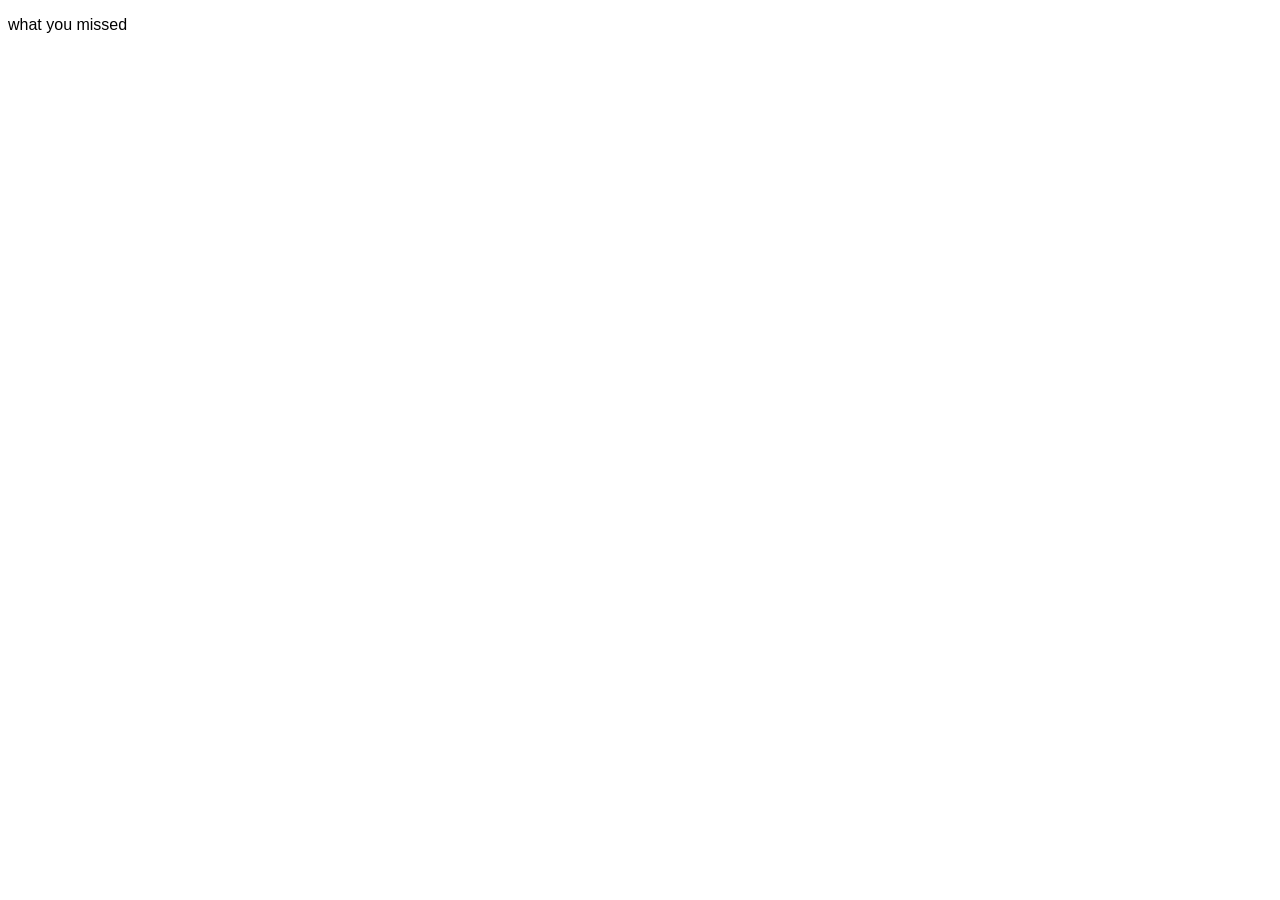
==== update.html @ d0aa05a1 "creating a landing pages and other files" ====
<!DOCTYPE html>
<html lang="en">
<head>
    <meta charset="UTF-8">
    <meta name="viewport" content="width=device-width, initial-scale=1.0">
    <title>Document</title>
    <link rel="stylesheet" href="style.css">
</head>
<body>
  <p>what you missed</p>  
</body>
</html>
---- style.css ----
*{
    font-family: Verdana, Geneva, Tahoma, sans-serif;
    /*background-color: #ffffff;*/
}

.header_section{
    background-color: #d88ed7;
    display: flex;
    justify-content: space-between;
    align-items: center;
    padding: 20px 32px;

}
.navigation_list{
    display:flex;
    list-style: none;
    gap: 24px;
    
}
 nav ul li a{
    text-decoration: none;
}

button{
    background-color:  #d88ed7;
    padding: 16px;
    border-radius: 8px;
}

button a{
    text-decoration: none;
}

.available_cars{
    display: flex;
    gap: 24px;
    margin: 16px;

}

img{
    width: 240px;
    height: 100px
}
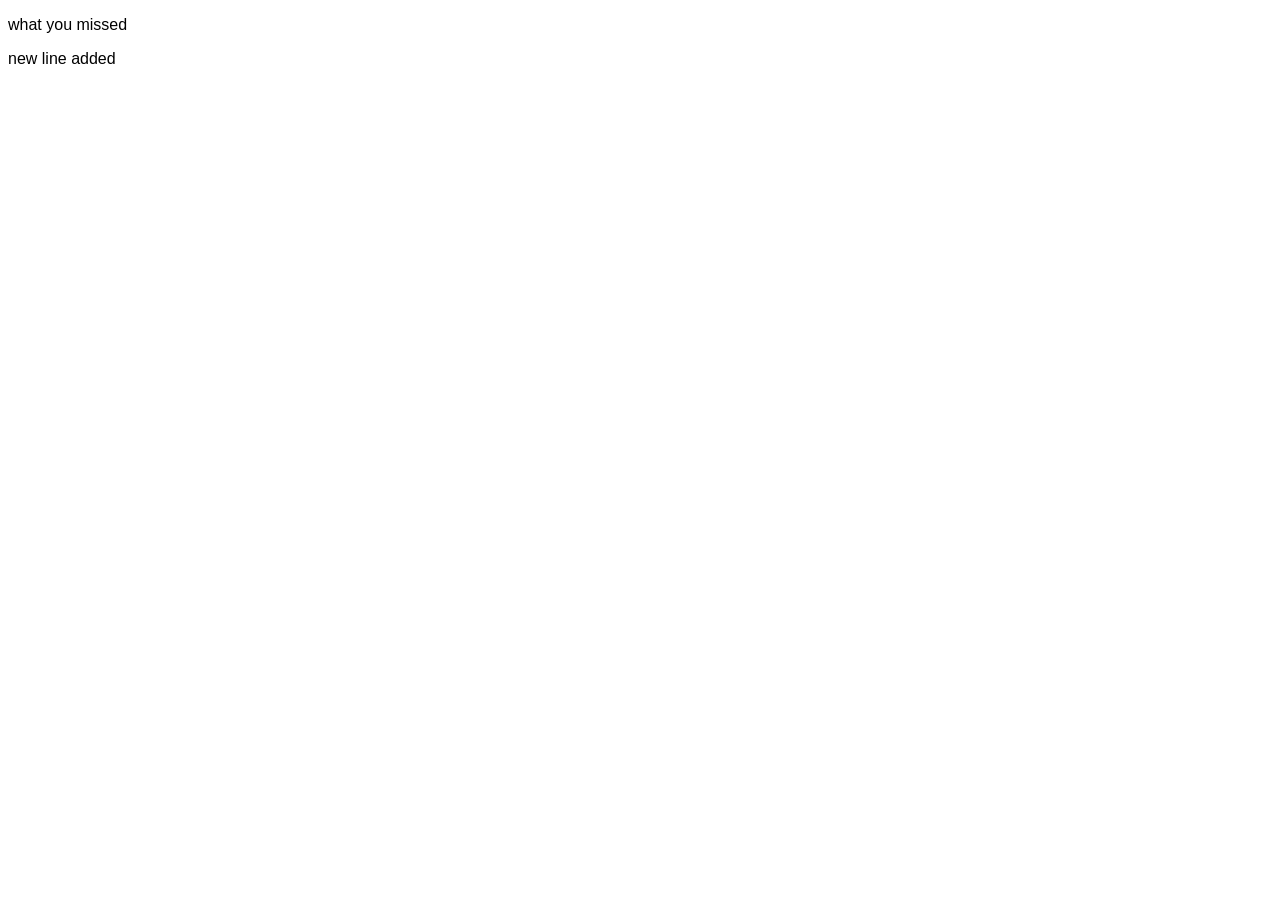
==== commit 2d54754a: "add a new paragraph" ====
--- a/update.html
+++ b/update.html
@@ -8,5 +8,6 @@
 </head>
 <body>
   <p>what you missed</p>  
+  <p>new line added</p>
 </body>
 </html>
